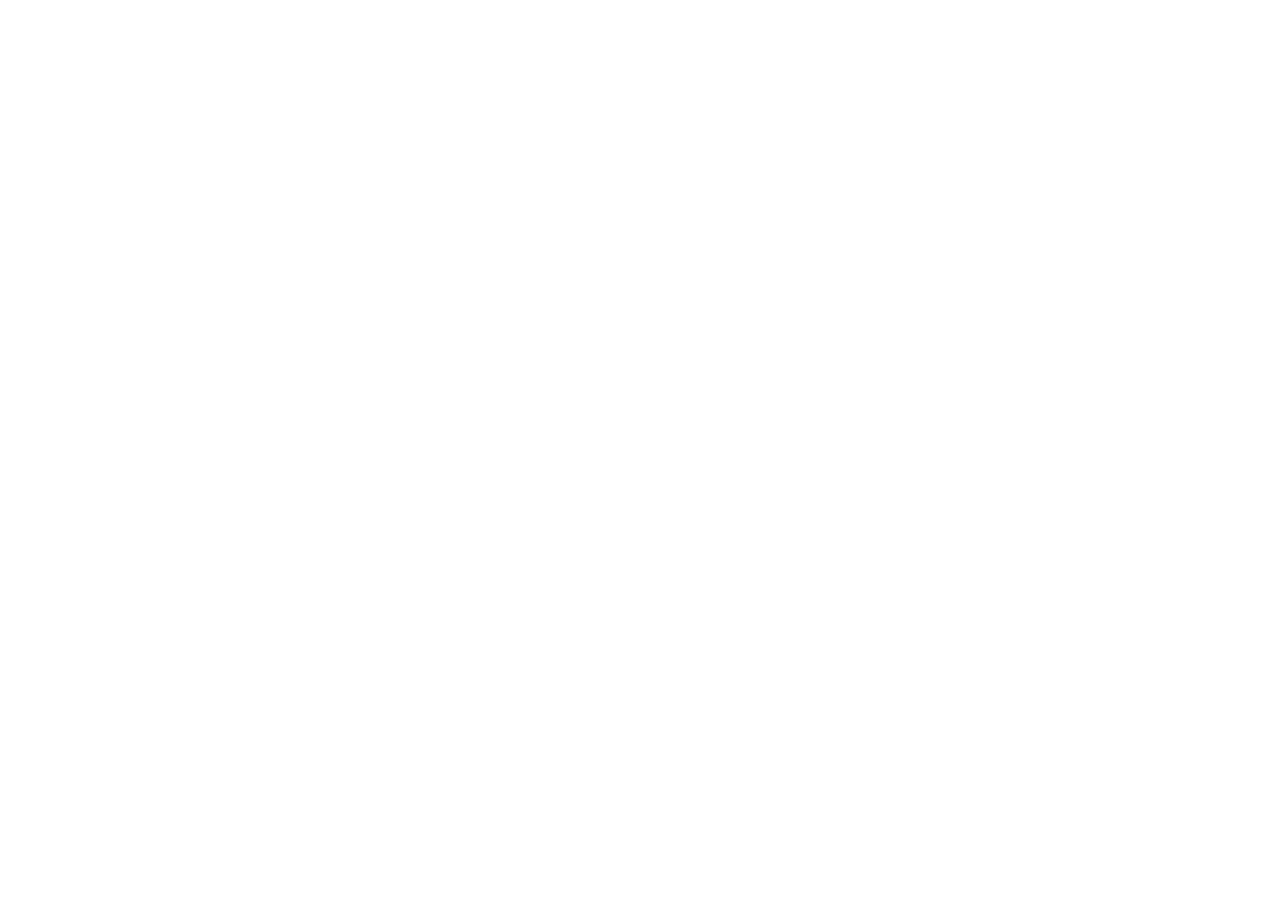
==== 29-10/index.html @ 9f72d6ea "up" ====
<!DOCTYPE html>
<html lang="en">
<head>
    <meta charset="UTF-8">
    <meta name="viewport" content="width=device-width, initial-scale=1.0">
    <title>Document</title>
    <link rel="stylesheet" href="style.css">
</head>
<body>
    
</body>
</html>
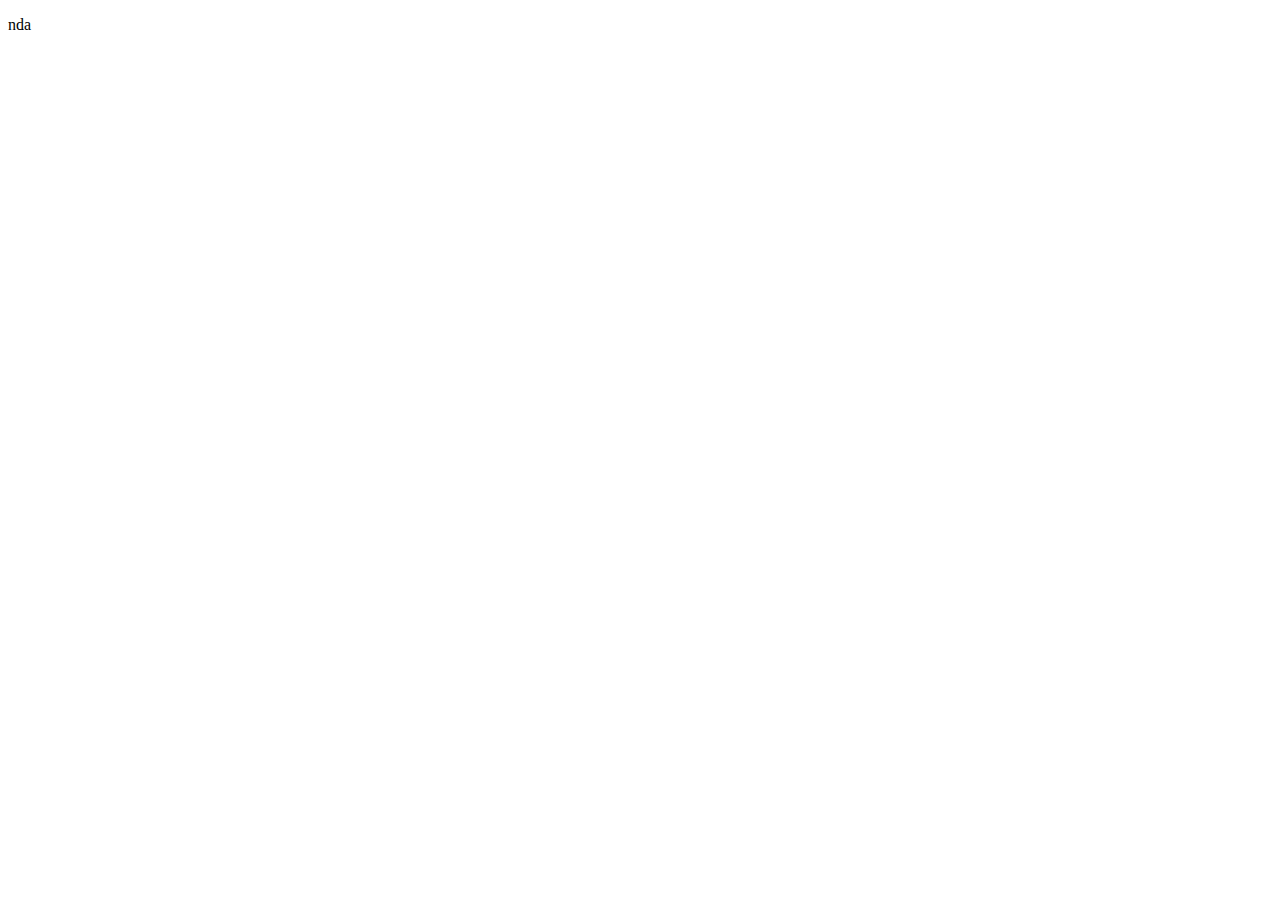
==== commit f777fc1f: "up" ====
--- a/29-10/index.html
+++ b/29-10/index.html
@@ -7,6 +7,6 @@
     <link rel="stylesheet" href="style.css">
 </head>
 <body>
-    
+    <p>nda</p>
 </body>
 </html>